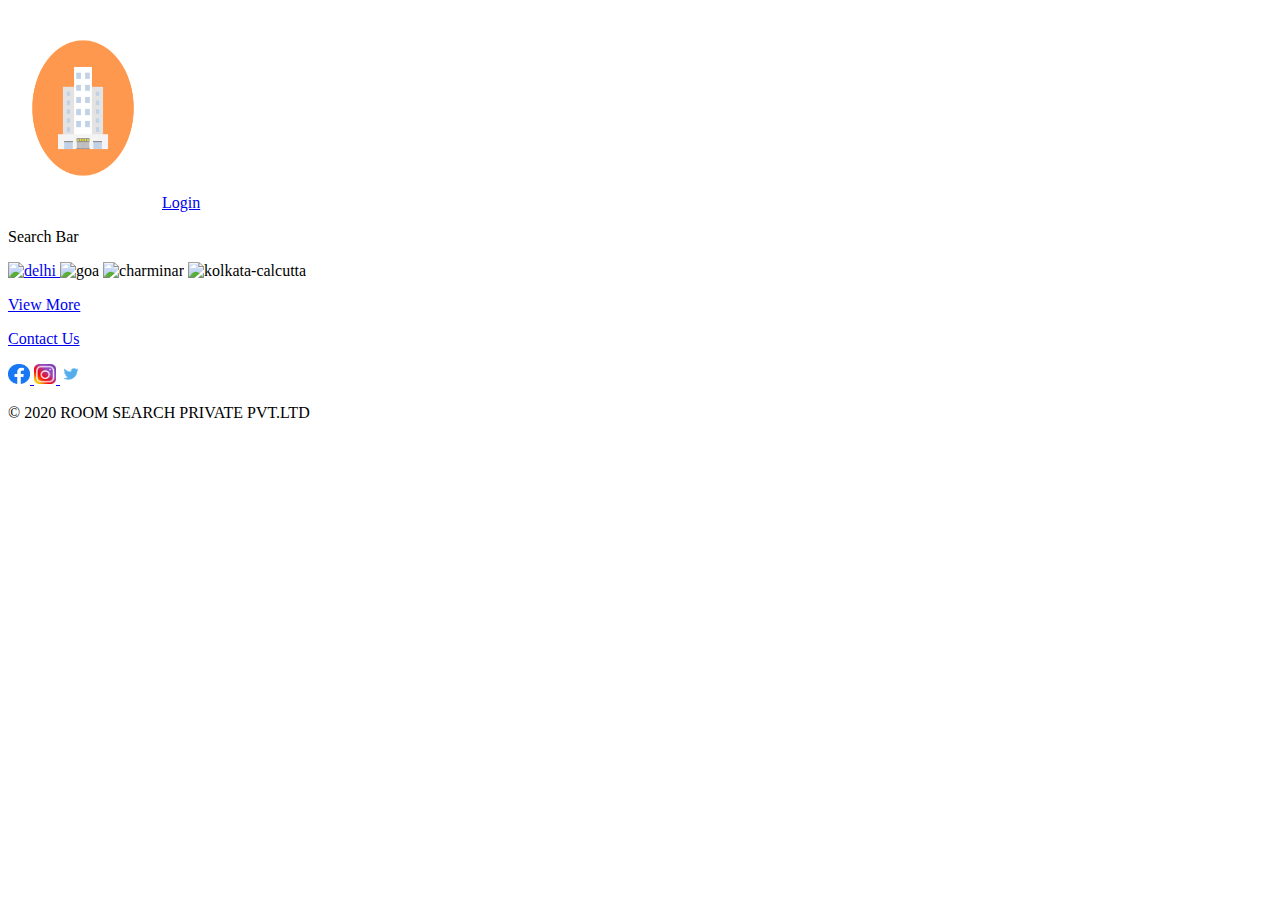
==== index.html @ 63e3ec1f "checkpoint2" ====
<!DOCTYPE html>
<html>
    <title></title>
 <body>

<div>

<header>
 <img src="assests/images/logo.png" height="200" width="150" alt="logo">
 <span><a href="login.html"target="_blank">Login</a></span>
</header>
 
   
  </div> 

  <div><!--Content Div-->
    <p>Search Bar</p>
    <a href="list.html"target="_self"> 
    <img src="https://media-cdn.tripadvisor.com/media/photo-s/15/33/fe/a2/new-delhi.jpg"height="300" width="300" alt="delhi">
    </a>
    <img src="https://media-cdn.tripadvisor.com/media/photo-s/15/33/fc/f0/goa.jpg"height="300" width="300" alt="goa">
    <img src="https://media-cdn.tripadvisor.com/media/photo-s/0f/98/f7/df/charminar.jpg"height="300" width="300" alt="charminar">
    <img src="https://media-cdn.tripadvisor.com/media/photo-s/15/33/fe/ac/kolkata-calcutta.jpg"height="300" width="300" alt="kolkata-calcutta">
    <p><a href="index.html">View More</a></p>



  </div>
<div>
      <footer>
          <p><a href="contact.html"target="_blank">Contact Us</a> </p>
          <a href="https://www.facebook.com"target="_blank">
          <img src="assests/images/facebook.png" height="20" width="22"alt="facebook">
          </a>
          <a href="https://www.instagram.com"target="_blank">
          <img src="assests/images/instagram.png" height="20" width="22"alt="instagram">
          </a>
          <a href="https://www.twitter.com"target="_blank">
          <img src="assests/images/twitter.png" height="20" width="22"alt="twitter">
          </a>
          <p>&copy; 2020 ROOM SEARCH PRIVATE PVT.LTD</p>

      </footer>
     
  </div>
</div>
</body>
</html>
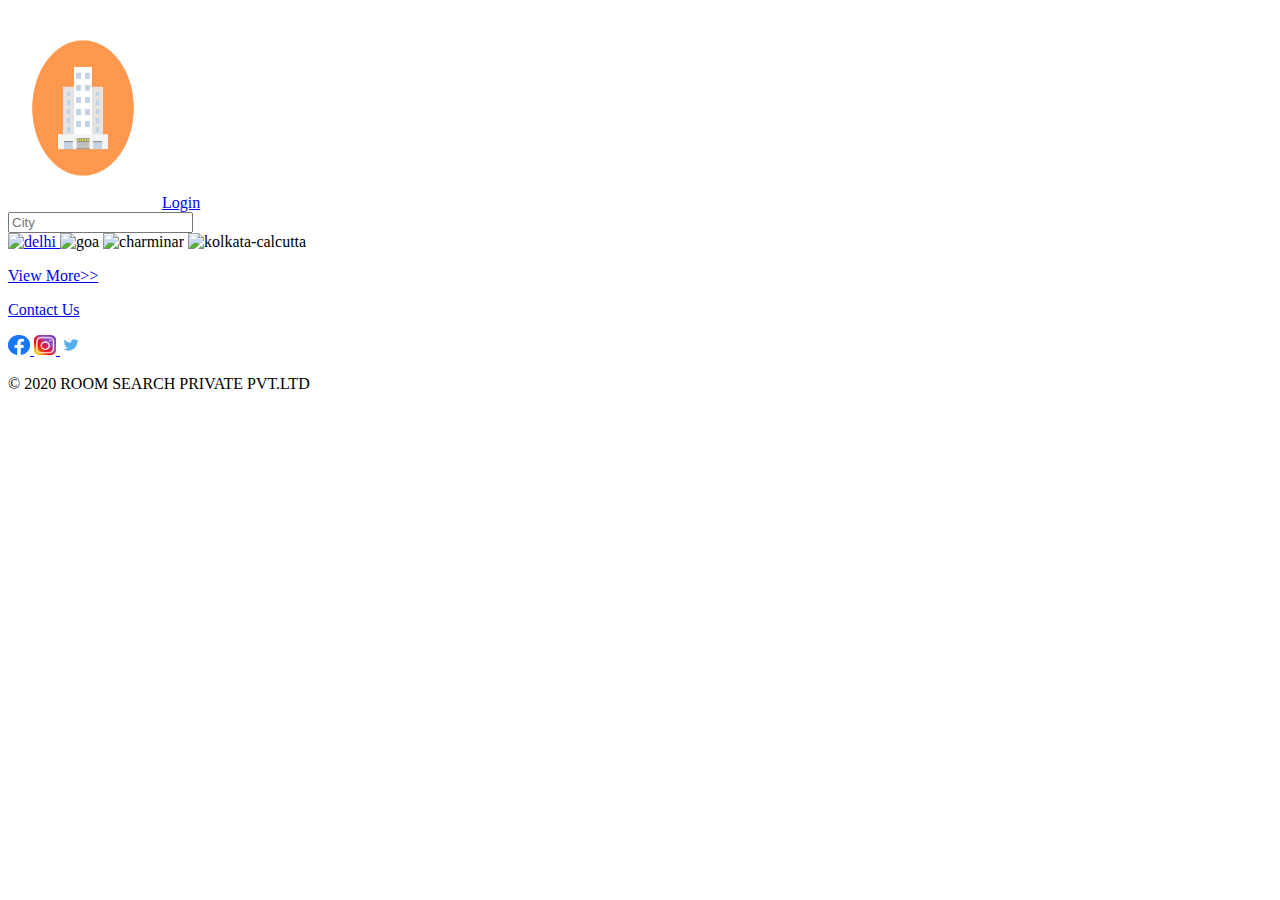
==== commit 37229a10: "checkpoint3" ====
--- a/index.html
+++ b/index.html
@@ -7,28 +7,31 @@
 
 <header>
  <img src="assests/images/logo.png" height="200" width="150" alt="logo">
- <span><a href="login.html"target="_blank">Login</a></span>
+ <span><a href="login.html"target="_self">Login</a></span>
 </header>
  
    
   </div> 
 
   <div><!--Content Div-->
-    <p>Search Bar</p>
+    <form>
+      <label for="serach"></label>
+      <input type="text" id="serach" name="username" placeholder="City" autocomplete="off"><br>
+    </form>
     <a href="list.html"target="_self"> 
     <img src="https://media-cdn.tripadvisor.com/media/photo-s/15/33/fe/a2/new-delhi.jpg"height="300" width="300" alt="delhi">
     </a>
     <img src="https://media-cdn.tripadvisor.com/media/photo-s/15/33/fc/f0/goa.jpg"height="300" width="300" alt="goa">
     <img src="https://media-cdn.tripadvisor.com/media/photo-s/0f/98/f7/df/charminar.jpg"height="300" width="300" alt="charminar">
     <img src="https://media-cdn.tripadvisor.com/media/photo-s/15/33/fe/ac/kolkata-calcutta.jpg"height="300" width="300" alt="kolkata-calcutta">
-    <p><a href="index.html">View More</a></p>
+    <p><a href="index.html">View More>></a></p>
 
 
 
   </div>
 <div>
       <footer>
-          <p><a href="contact.html"target="_blank">Contact Us</a> </p>
+          <p><a href="contact.html"target="_self">Contact Us</a> </p>
           <a href="https://www.facebook.com"target="_blank">
           <img src="assests/images/facebook.png" height="20" width="22"alt="facebook">
           </a>
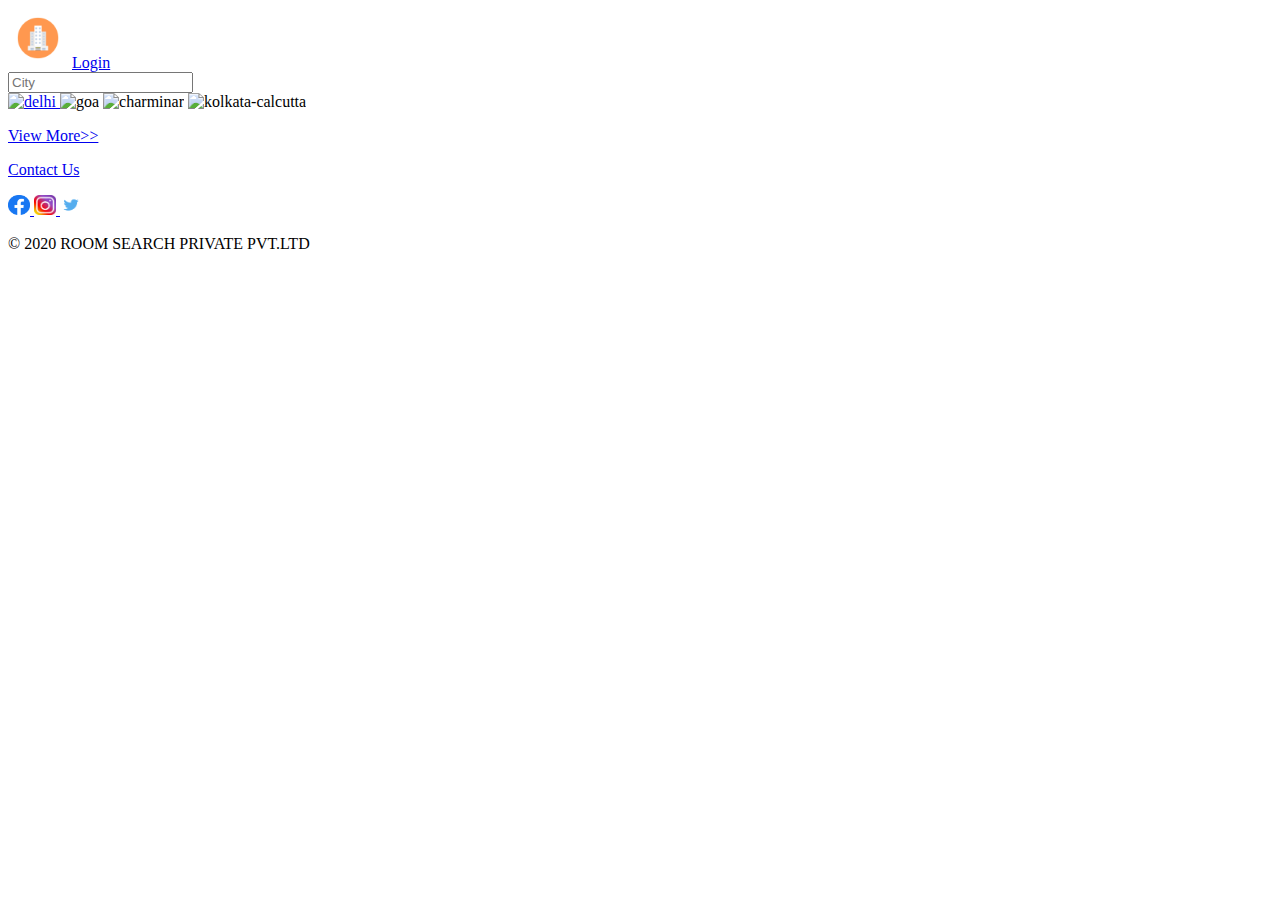
==== commit 1bda7c02: "checkpoint4" ====
--- a/index.html
+++ b/index.html
@@ -1,45 +1,55 @@
 <!DOCTYPE html>
 <html>
-    <title></title>
- <body>
+  <html lang="en">
 
-<div>
+    <head>
+        <meta charset="UTF-8">
+        <meta http-equiv="X-UA-Compatible" content="IE=edge">
+        <meta name="viewport" content="width=device-width, initial-scale=1.0">
+        <title>Index</title>
+        <link rel="stylesheet" href="styles/index.css" />
 
-<header>
- <img src="assests/images/logo.png" height="200" width="150" alt="logo">
- <span><a href="login.html"target="_self">Login</a></span>
+</head>
+<body>
+  <div id="content"></div>
+  <header>
+    <div id="header"></div>
+   
+    <img src="assests/images/logo.png"id="logo"alt="logo">
+     <span><a href="login.html"target="_self">Login</a></span>
 </header>
- 
    
   </div> 
 
-  <div><!--Content Div-->
+    <div>
     <form>
       <label for="serach"></label>
       <input type="text" id="serach" name="username" placeholder="City" autocomplete="off"><br>
     </form>
     <a href="list.html"target="_self"> 
-    <img src="https://media-cdn.tripadvisor.com/media/photo-s/15/33/fe/a2/new-delhi.jpg"height="300" width="300" alt="delhi">
+
+    <img src="https://media-cdn.tripadvisor.com/media/photo-s/15/33/fe/a2/new-delhi.jpg"class="City" alt="delhi">
     </a>
-    <img src="https://media-cdn.tripadvisor.com/media/photo-s/15/33/fc/f0/goa.jpg"height="300" width="300" alt="goa">
-    <img src="https://media-cdn.tripadvisor.com/media/photo-s/0f/98/f7/df/charminar.jpg"height="300" width="300" alt="charminar">
-    <img src="https://media-cdn.tripadvisor.com/media/photo-s/15/33/fe/ac/kolkata-calcutta.jpg"height="300" width="300" alt="kolkata-calcutta">
+    <img src="https://media-cdn.tripadvisor.com/media/photo-s/15/33/fc/f0/goa.jpg"class="City" alt="goa">
+    <img src="https://media-cdn.tripadvisor.com/media/photo-s/0f/98/f7/df/charminar.jpg"class="City" alt="charminar">
+    <img src="https://media-cdn.tripadvisor.com/media/photo-s/15/33/fe/ac/kolkata-calcutta.jpg"class="City" alt="kolkata-calcutta">
     <p><a href="index.html">View More>></a></p>
 
 
 
   </div>
 <div>
-      <footer>
+  <footer>
+  <div id="footer"></div>
           <p><a href="contact.html"target="_self">Contact Us</a> </p>
           <a href="https://www.facebook.com"target="_blank">
-          <img src="assests/images/facebook.png" height="20" width="22"alt="facebook">
+          <img src="assests/images/facebook.png" class="social"alt="facebook">
           </a>
           <a href="https://www.instagram.com"target="_blank">
-          <img src="assests/images/instagram.png" height="20" width="22"alt="instagram">
+          <img src="assests/images/instagram.png" class="social"alt="instagram">
           </a>
           <a href="https://www.twitter.com"target="_blank">
-          <img src="assests/images/twitter.png" height="20" width="22"alt="twitter">
+          <img src="assests/images/twitter.png" class="social"alt="twitter">
           </a>
           <p>&copy; 2020 ROOM SEARCH PRIVATE PVT.LTD</p>
 
--- a/styles/index.css
+++ b/styles/index.css
@@ -0,0 +1,23 @@
+
+
+
+
+#content {
+    width: 100%;
+    height: 100%;
+    
+}
+
+#logo{
+     width:60px;
+     height: 60px;
+}
+.City{
+    width: 150px;
+    height: 150px;
+
+}
+.social{
+    height: 20px;
+    width: 22px;
+}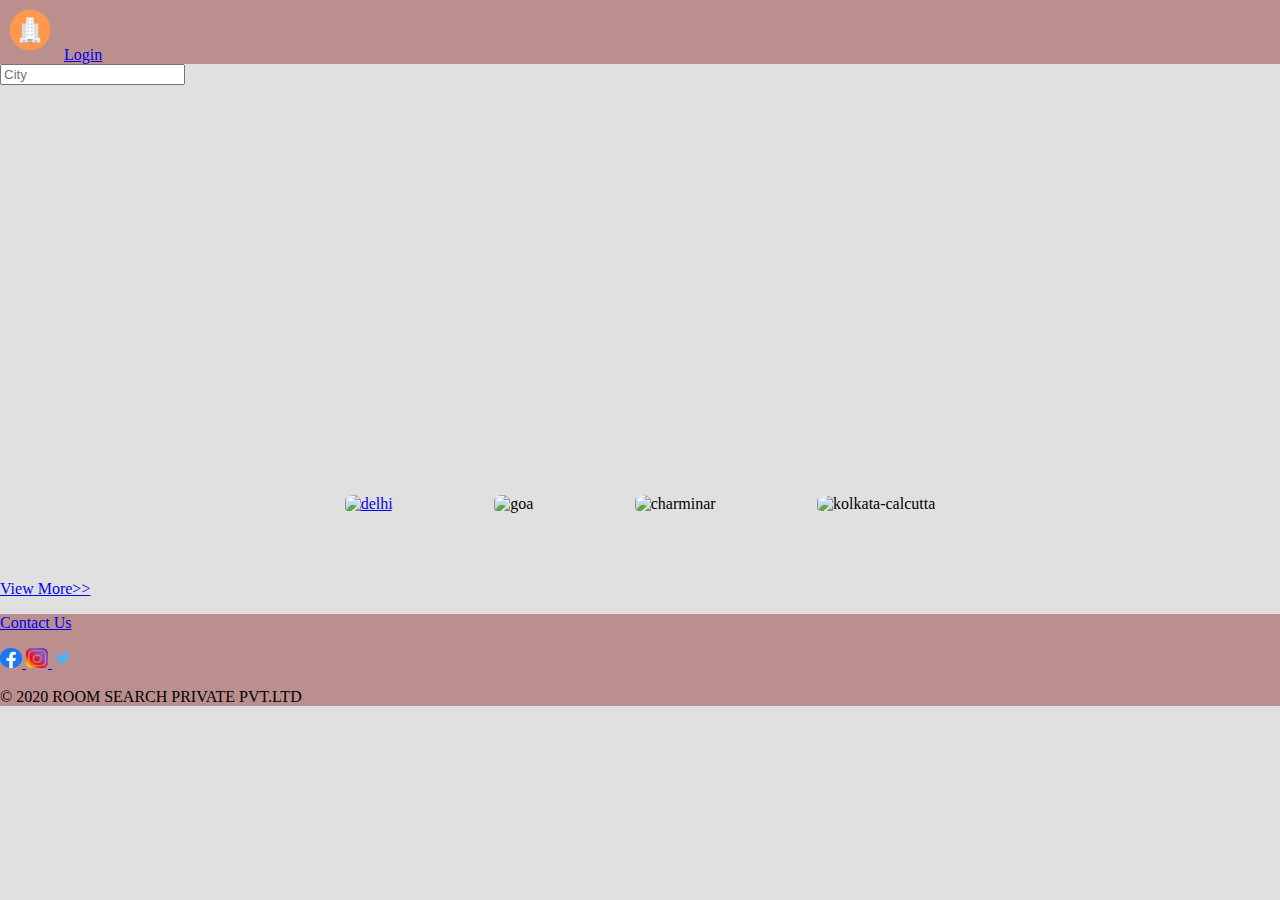
==== commit 86ea7b69: "checkpoint5" ====
--- a/index.html
+++ b/index.html
@@ -1,61 +1,97 @@
 <!DOCTYPE html>
-<html>
-  <html lang="en">
+<html lang="en">
+  <head>
+    <meta charset="UTF-8" />
+    <meta http-equiv="X-UA-Compatible" content="IE=edge" />
+    <meta name="viewport" content="width=device-width, initial-scale=1.0" />
+    <title>Index</title>
+    <link rel="stylesheet" href="styles/index.css" />
+    <link rel="stylesheet" href="styles/common.css" />
+  </head>
+  <body>
+    <div id="content">
+      <header>
+        <div id="headerid">
+          <img src="assests/images/logo.png" id="logo" alt="logo" />
+          <span><a href="login.html" target="_self">Login</a></span>
+        </div>
+      </header>
 
-    <head>
-        <meta charset="UTF-8">
-        <meta http-equiv="X-UA-Compatible" content="IE=edge">
-        <meta name="viewport" content="width=device-width, initial-scale=1.0">
-        <title>Index</title>
-        <link rel="stylesheet" href="styles/index.css" />
+      <div>
+        <div id="search">
+          <form>
+            <label for="serach"></label>
+            <input
+              type="text"
+              id="serach"
+              name="username"
+              placeholder="City"
+              autocomplete="off"
+            /><br />
+          </form>
+        </div>
+        <div class="citycard">
+          <div class="citycardimg">
+            <a href="list.html" target="_self">
+              <img
+                src="https://media-cdn.tripadvisor.com/media/photo-s/15/33/fe/a2/new-delhi.jpg"
+                class="cityimg"
+                alt="delhi"
+              />
+            </a>
+          </div>
+          <div class="citycardimg">
+            <img
+              src="https://media-cdn.tripadvisor.com/media/photo-s/15/33/fc/f0/goa.jpg"
+              class="cityimg"
+              alt="goa"
+            />
+          </div>
+          <div class="citycardimg">
+            <img
+              src="https://media-cdn.tripadvisor.com/media/photo-s/0f/98/f7/df/charminar.jpg"
+              class="cityimg"
+              alt="charminar"
+            />
+          </div>
+          <div class="citycardimg">
+            <img
+              src="https://media-cdn.tripadvisor.com/media/photo-s/15/33/fe/ac/kolkata-calcutta.jpg"
+              class="cityimg"
+              alt="kolkata-calcutta"
+            />
+          </div>
+        </div>
+        <p><a href="index.html">View More>></a></p>
+      </div>
 
-</head>
-<body>
-  <div id="content"></div>
-  <header>
-    <div id="header"></div>
-   
-    <img src="assests/images/logo.png"id="logo"alt="logo">
-     <span><a href="login.html"target="_self">Login</a></span>
-</header>
-   
-  </div> 
-
-    <div>
-    <form>
-      <label for="serach"></label>
-      <input type="text" id="serach" name="username" placeholder="City" autocomplete="off"><br>
-    </form>
-    <a href="list.html"target="_self"> 
-
-    <img src="https://media-cdn.tripadvisor.com/media/photo-s/15/33/fe/a2/new-delhi.jpg"class="City" alt="delhi">
-    </a>
-    <img src="https://media-cdn.tripadvisor.com/media/photo-s/15/33/fc/f0/goa.jpg"class="City" alt="goa">
-    <img src="https://media-cdn.tripadvisor.com/media/photo-s/0f/98/f7/df/charminar.jpg"class="City" alt="charminar">
-    <img src="https://media-cdn.tripadvisor.com/media/photo-s/15/33/fe/ac/kolkata-calcutta.jpg"class="City" alt="kolkata-calcutta">
-    <p><a href="index.html">View More>></a></p>
-
-
-
-  </div>
-<div>
-  <footer>
-  <div id="footer"></div>
-          <p><a href="contact.html"target="_self">Contact Us</a> </p>
-          <a href="https://www.facebook.com"target="_blank">
-          <img src="assests/images/facebook.png" class="social"alt="facebook">
+      <footer>
+        <div id="footerid">
+          <p><a href="contact.html" target="_self">Contact Us</a></p>
+          <a href="https://www.facebook.com" target="_blank">
+            <img
+              src="assests/images/facebook.png"
+              class="social"
+              alt="facebook"
+            />
           </a>
-          <a href="https://www.instagram.com"target="_blank">
-          <img src="assests/images/instagram.png" class="social"alt="instagram">
+          <a href="https://www.instagram.com" target="_blank">
+            <img
+              src="assests/images/instagram.png"
+              class="social"
+              alt="instagram"
+            />
           </a>
-          <a href="https://www.twitter.com"target="_blank">
-          <img src="assests/images/twitter.png" class="social"alt="twitter">
+          <a href="https://www.twitter.com" target="_blank">
+            <img
+              src="assests/images/twitter.png"
+              class="social"
+              alt="twitter"
+            />
           </a>
           <p>&copy; 2020 ROOM SEARCH PRIVATE PVT.LTD</p>
-
+        </div>
       </footer>
-     
-  </div>
-</div>
-</body>
-</html>+    </div>
+  </body>
+</html>
--- a/styles/index.css
+++ b/styles/index.css
@@ -1,23 +1,21 @@
-
-
-
-
-#content {
-    width: 100%;
-    height: 100%;
-    
+.cityimg {
+  width: 150px;
+  height: 150px;
+  border-radius: 25%;
 }
 
-#logo{
-     width:60px;
-     height: 60px;
+#search {
+  background-image: url("https://media-cdn.tripadvisor.com/media/photo-o/14/10/2e/af/india.jpg");
+  height: 380px;
+  background-position: center;
+  background-size: cover;
 }
-.City{
-    width: 150px;
-    height: 150px;
-
+.citycard {
+  display: flex;
+  flex-direction: row;
+  align-items: center;
+  justify-content: space-evenly;
+  flex-wrap: wrap;
+  padding: 4% 4% 4% 4%;
+  margin: 0 15%;
 }
-.social{
-    height: 20px;
-    width: 22px;
-}--- a/styles/common.css
+++ b/styles/common.css
@@ -0,0 +1,34 @@
+body {
+  width: 100%;
+  height: 100%;
+  margin: 0;
+  background-color: #e0e0e0;
+  
+}
+#body {
+  width: 100%;
+  height: 100%;
+  margin: 0;
+}
+
+#logo {
+  width: 60px;
+  height: 60px;
+}
+.social {
+  height: 20px;
+  width: 22px;
+}
+#headerid {
+  background-color: rosybrown;
+}
+#footerid {
+  background-color: rosybrown;
+
+  bottom: 0;
+  width: 100%;
+}
+#content {
+  width: 100%;
+  height: 100%;
+}
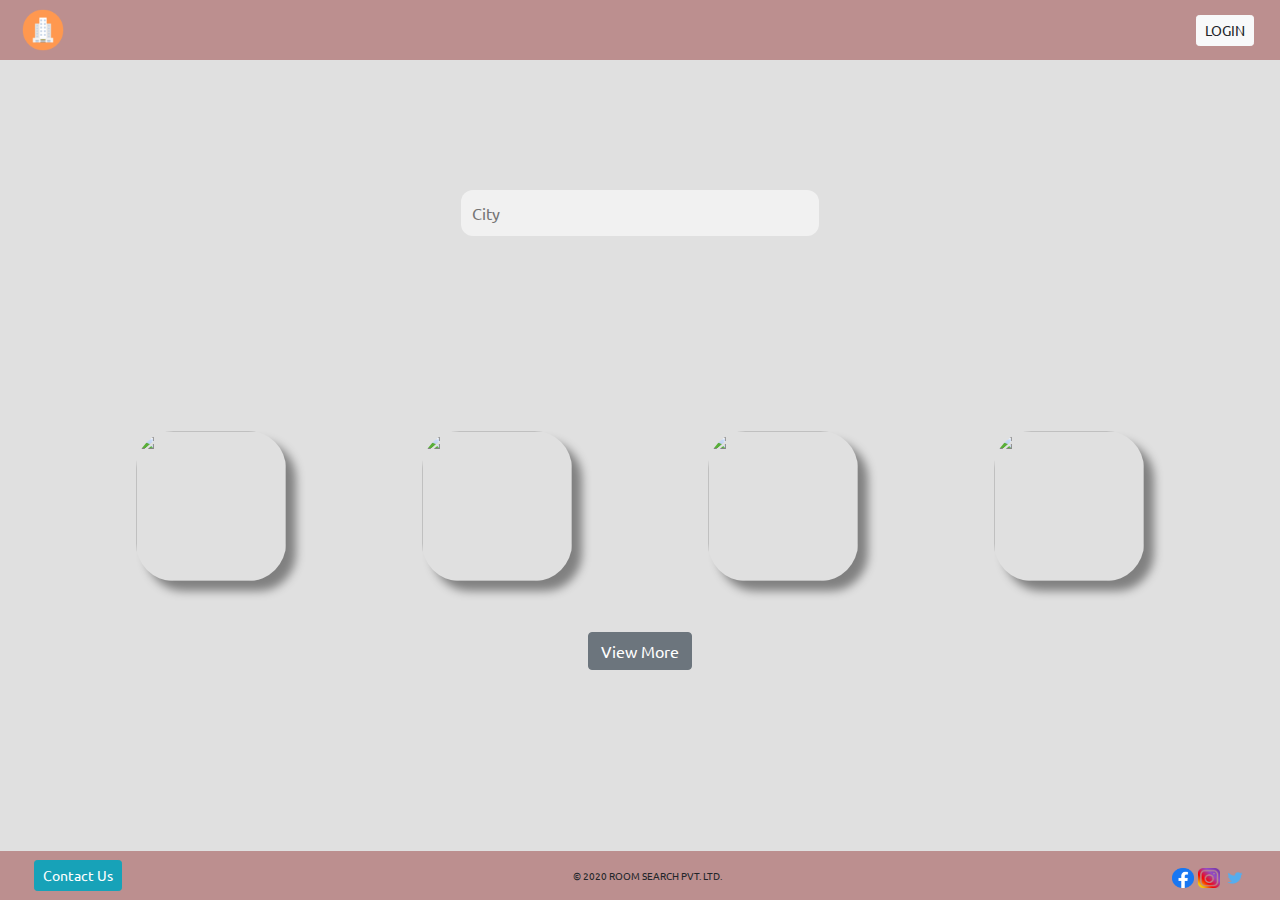
==== commit 14e66cc9: "checkpoint7" ====
--- a/index.html
+++ b/index.html
@@ -1,97 +1,148 @@
 <!DOCTYPE html>
-<html lang="en">
-  <head>
-    <meta charset="UTF-8" />
-    <meta http-equiv="X-UA-Compatible" content="IE=edge" />
-    <meta name="viewport" content="width=device-width, initial-scale=1.0" />
-    <title>Index</title>
-    <link rel="stylesheet" href="styles/index.css" />
-    <link rel="stylesheet" href="styles/common.css" />
-  </head>
-  <body>
-    <div id="content">
-      <header>
-        <div id="headerid">
-          <img src="assests/images/logo.png" id="logo" alt="logo" />
-          <span><a href="login.html" target="_self">Login</a></span>
+<html>
+    <head>
+        <title>Index</title>
+
+        <!-- Import CSS -->
+        <link href="https://fonts.googleapis.com/css2?family=Ubuntu&display=swap" rel="stylesheet">
+        <link rel="stylesheet" href="https://stackpath.bootstrapcdn.com/bootstrap/4.5.0/css/bootstrap.min.css">
+        <script src="https://ajax.googleapis.com/ajax/libs/jquery/3.5.1/jquery.min.js"></script>
+        <script src="https://stackpath.bootstrapcdn.com/bootstrap/4.5.0/js/bootstrap.min.js"></script>
+        <link rel="stylesheet" href="styles/common.css">
+        <link rel="stylesheet" href="styles/index.css">
+    </head>
+
+    <body>
+        <div class="main-container">
+            <!-- Added the header elements: Logo and Login Button -->
+            <header class="header-footer">
+                <img src="assests/images/logo.png" class="logo" id="logo-image" alt="logo"/>
+                <button type="button" id="login" class="btn btn-light btn-sm" data-toggle="modal" data-backdrop="false" data-target="#login-modal">LOGIN</button>
+            
+                <div class="modal fade" id="login-modal" tabindex="-1" role="dialog" aria-labelledby="login-modal-label" aria-hidden="true">
+                    <div class="modal-dialog" role="document">
+                        <div class="modal-content">
+                            <div class="modal-header">
+                                <h5 class="modal-title" id="login-modal-label">Please Login</h5>
+                                <button type="button" class="close" data-dismiss="modal" aria-label="Close">
+                                    <span aria-hidden="true">&times;</span>
+                                </button>
+                            </div>
+                            <div class="modal-body">
+                                <form id="login-form">
+                                    <div class="login-field">
+                                        <label for="username">Username: </label>
+                                        <input type="text" id="username" name="username" placeholder="Enter Username" required />
+                                    </div>
+                                    <div class="login-field">
+                                        <label for="password">Password: </label>
+                                        <input type="password" id="password" name="password" placeholder="Enter Password" required />
+                                    </div>
+                                </form>
+                            </div>
+                            <div class="modal-footer">
+                                <button id="login-button" type="button" class="btn btn-primary" data-dismiss="modal">Login</button>
+                            </div>
+                        </div>
+                    </div>
+                </div>
+            </header>
+
+            <!-- Added the main body content: city search bar div and city lists -->
+            <div id="index-container">
+                <div id="banner">
+                    <div id="search-bar">
+                        <!-- Added form element for search bar to take input-->
+                        <!--Make sure the form has the autocomplete function switched off:-->
+                        <form autocomplete="off"> 
+                            <input id="search-input" type="text" placeholder="City"/>
+                        </form>
+                    </div>
+                </div>
+
+                <div id="city-cards">
+                    <div>
+                        <div class="city-card-and-name-inner">
+                            <a href="list.html">  
+                                <img src="https://media-cdn.tripadvisor.com/media/photo-s/15/33/fe/a2/new-delhi.jpg" class="city-image">
+                                <div class='overlay'><span>Delhi</span></div>
+                            </a>
+                        </div> 
+                    </div>
+                    
+                    <div>
+                        <div class="city-card-and-name-inner">
+                            <img src="https://media-cdn.tripadvisor.com/media/photo-s/15/33/fc/f0/goa.jpg" class="city-image">
+                            <div class='overlay'><span>Goa</span></div>
+                        </div>
+                    </div>
+                    
+                    <div>
+                        <div class="city-card-and-name-inner">
+                            <img src="https://media-cdn.tripadvisor.com/media/photo-s/0f/98/f7/df/charminar.jpg" class="city-image">
+                            <div class='overlay'><span>Hyderabad</span></div>
+                        </div>
+                    </div>
+                    
+                    <div>
+                        <div class="city-card-and-name-inner">
+                            <img src="https://media-cdn.tripadvisor.com/media/photo-s/15/33/fe/ac/kolkata-calcutta.jpg" class="city-image">
+                            <div class='overlay'><span>Kolkata</span></div>
+                        </div>
+                    </div>
+                </div>
+               
+                <a href="index.html" id="view-more">
+                    <button type="button" class="btn btn-secondary">View More</button> 
+                </a>      
+            </div>
+
+            <!-- Added the footer elements: Contact Us Button, Social Media Links -->
+            <footer class="header-footer">
+                <div id="contact">
+                    <button type="button" class="btn btn-info btn-sm" data-toggle="modal" data-backdrop="false" data-target="#contact-modal">Contact Us</button>
+                    
+                    <div class="modal fade" id="contact-modal" tabindex="-1" role="dialog" aria-labelledby="contact-modal-label" aria-hidden="true">
+                        <div class="modal-dialog" role="document">
+                            <div class="modal-content">
+                                <div class="modal-header">
+                                    <h5 class="modal-title" id="contact-modal-label">Get in touch</h5>
+                                    <button type="button" class="close" data-dismiss="modal" aria-label="Close">
+                                        <span aria-hidden="true">&times;</span>
+                                    </button>
+                                </div>
+                                <div class="modal-body">
+                                    <form>
+                                        <p>
+                                            Thank you for reaching out!!! <br>
+                                            Please enter you email and we will get back to you.
+                                        </p>
+                                        <label for="email">Email: </label>
+                                        <input type="text" id="email" name="email" placeholder="Enter your email id" required>
+                                    </form>
+                                </div>
+                                <div class="modal-footer">
+                                    <button type="button" class="btn btn-primary" data-dismiss="modal">Sumbit</button>
+                                </div>
+                            </div>
+                        </div>
+                    </div>
+                </div>
+                <div id="copyright-text">
+                    © 2020 ROOM SEARCH PVT. LTD.
+                </div>
+                <div id="social-media-images">
+                    <a href="https://www.facebook.com" target="_blank">
+                        <img src="assests/images/facebook.png" class="social-media-image">
+                    </a>
+                    <a href="https://www.instagram.com" target="_blank">
+                        <img src="assests/images/instagram.png" class="social-media-image">
+                    </a>
+                    <a href="https://twitter.com" target="_blank">
+                        <img src="assests/images/twitter.png" class="social-media-image">
+                    </a>
+                </div>
+            </footer>
         </div>
-      </header>
-
-      <div>
-        <div id="search">
-          <form>
-            <label for="serach"></label>
-            <input
-              type="text"
-              id="serach"
-              name="username"
-              placeholder="City"
-              autocomplete="off"
-            /><br />
-          </form>
-        </div>
-        <div class="citycard">
-          <div class="citycardimg">
-            <a href="list.html" target="_self">
-              <img
-                src="https://media-cdn.tripadvisor.com/media/photo-s/15/33/fe/a2/new-delhi.jpg"
-                class="cityimg"
-                alt="delhi"
-              />
-            </a>
-          </div>
-          <div class="citycardimg">
-            <img
-              src="https://media-cdn.tripadvisor.com/media/photo-s/15/33/fc/f0/goa.jpg"
-              class="cityimg"
-              alt="goa"
-            />
-          </div>
-          <div class="citycardimg">
-            <img
-              src="https://media-cdn.tripadvisor.com/media/photo-s/0f/98/f7/df/charminar.jpg"
-              class="cityimg"
-              alt="charminar"
-            />
-          </div>
-          <div class="citycardimg">
-            <img
-              src="https://media-cdn.tripadvisor.com/media/photo-s/15/33/fe/ac/kolkata-calcutta.jpg"
-              class="cityimg"
-              alt="kolkata-calcutta"
-            />
-          </div>
-        </div>
-        <p><a href="index.html">View More>></a></p>
-      </div>
-
-      <footer>
-        <div id="footerid">
-          <p><a href="contact.html" target="_self">Contact Us</a></p>
-          <a href="https://www.facebook.com" target="_blank">
-            <img
-              src="assests/images/facebook.png"
-              class="social"
-              alt="facebook"
-            />
-          </a>
-          <a href="https://www.instagram.com" target="_blank">
-            <img
-              src="assests/images/instagram.png"
-              class="social"
-              alt="instagram"
-            />
-          </a>
-          <a href="https://www.twitter.com" target="_blank">
-            <img
-              src="assests/images/twitter.png"
-              class="social"
-              alt="twitter"
-            />
-          </a>
-          <p>&copy; 2020 ROOM SEARCH PRIVATE PVT.LTD</p>
-        </div>
-      </footer>
-    </div>
-  </body>
-</html>
+    </body>
+</html>--- a/styles/common.css
+++ b/styles/common.css
@@ -1,34 +1,79 @@
-body {
+/* Added CSS for header and footer */
+* {
+  font-family: 'Ubuntu', sans-serif;
+}
+html, body {
+  height: 100%;
+  width: 100%;
+  margin: 0;
+  background-color: #e0e0e0;  
+}
+a {
+  text-decoration: none !important;
+  color: black !important;
+}
+.main-container {
   width: 100%;
   height: 100%;
-  margin: 0;
-  background-color: #e0e0e0;
-  
 }
-#body {
-  width: 100%;
+#logo-image {
   height: 100%;
-  margin: 0;
+  width: 60px;
 }
-
-#logo {
-  width: 60px;
-  height: 60px;
+.logo {
+  margin-left: 1%;
 }
-.social {
+.social-media-image {
   height: 20px;
   width: 22px;
 }
-#headerid {
-  background-color: rosybrown;
+.header-footer {
+  background-color:rosybrown;
+  position: fixed;
+  width: 100%;
+  z-index: 1;
+  display: flex;
+  justify-content: space-between;
+  align-items: center;
 }
-#footerid {
-  background-color: rosybrown;
-
+header {
+  top: 0;  
+}
+footer {
+  padding:0.7%;
   bottom: 0;
-  width: 100%;
 }
-#content {
-  width: 100%;
-  height: 100%;
+#login {
+  margin-right: 2%;
 }
+#contact {
+  margin-left: 2%;
+}
+#social-media-images {
+  margin-right: 2%;
+}
+#copyright-text {
+  font-size: 10px;
+}
+.hotel-name-rating {
+  padding: 3% 3% !important;
+}
+.heading {
+  font-family: cursive !important;
+}
+#login-form {
+  display: flex;
+  flex-direction: column;
+}
+.login-field {
+  display: flex;
+  justify-content: space-evenly;
+  align-items: center;
+  padding: 2%;
+}
+#login-button {
+  margin: auto;
+}
+.checked {
+  color: orange;
+}--- a/styles/index.css
+++ b/styles/index.css
@@ -1,21 +1,71 @@
-.cityimg {
+/* Added CSS for city image on landing page */
+#index-container {
+  display: flex;
+  flex-direction: column;
+}
+#city-cards {
+  display: flex;
+  justify-content: space-evenly;
+  padding: 4% 0%;
+}
+.city-image{
+  height: 150px;
   width: 150px;
-  height: 150px;
+  border-radius: 25%;
+  box-shadow: 10px 10px 10px grey;
+}
+.city-card-and-name-inner {
+  position: relative;
+}
+/* Added CSS for background image */
+#banner{
+  background-image: url("https://media-cdn.tripadvisor.com/media/photo-o/14/10/2e/af/india.jpg");
+  /* Control the height of the image */
+  height: 380px;
+  /* Center and scale the image nicely */
+  background-position: center;
+  background-repeat: no-repeat;
+  background-size: cover;
+  position: relative;
+}
+#search-bar {
+  position: absolute;
+  top: 50%;
+  left: 36%; 
+  right: 36%;
+  bottom: 50%;
+}
+#search-input {
+  border: 1px solid transparent;
+  background-color: #f1f1f1;
+  padding: 10px;
+  font-size: 16px;
+  border-radius: 12px;
+  width: 100%;
+}
+#search-input:focus {
+  outline: none;
+}
+.overlay {
+  position: absolute;
+  top: 0;
+  background: rgba(0, 0, 0, 0.5);
+  color: #f1f1f1;
+  width: 100%;
+  height: 100%;
+  opacity: 0;
+  text-align: center;
   border-radius: 25%;
 }
-
-#search {
-  background-image: url("https://media-cdn.tripadvisor.com/media/photo-o/14/10/2e/af/india.jpg");
-  height: 380px;
-  background-position: center;
-  background-size: cover;
+.city-card-and-name-inner:hover .overlay {
+  opacity: 1;
 }
-.citycard {
+.overlay span {
+  position:relative;
+  top:45%;
+}
+#view-more {
+  margin-bottom:7%;
   display: flex;
-  flex-direction: row;
-  align-items: center;
-  justify-content: space-evenly;
-  flex-wrap: wrap;
-  padding: 4% 4% 4% 4%;
-  margin: 0 15%;
-}
+  justify-content: center;
+}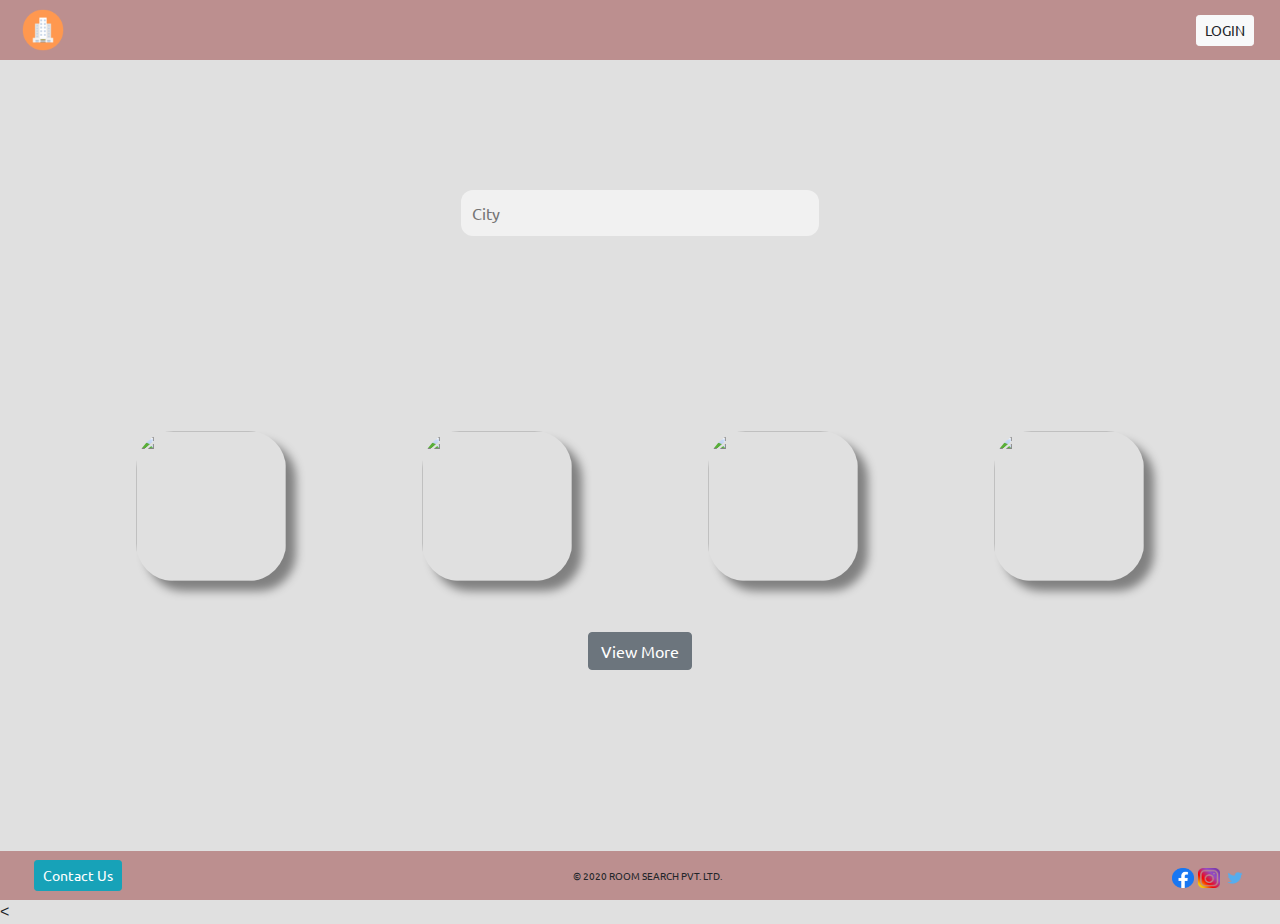
==== commit 43584f5a: "checkpoint9" ====
--- a/index.html
+++ b/index.html
@@ -2,7 +2,7 @@
 <html>
     <head>
         <title>Index</title>
-
+          <!--Index-->
         <!-- Import CSS -->
         <link href="https://fonts.googleapis.com/css2?family=Ubuntu&display=swap" rel="stylesheet">
         <link rel="stylesheet" href="https://stackpath.bootstrapcdn.com/bootstrap/4.5.0/css/bootstrap.min.css">
@@ -144,5 +144,5 @@
                 </div>
             </footer>
         </div>
-    </body>
+       </body>              <
 </html>--- a/styles/common.css
+++ b/styles/common.css
@@ -1,4 +1,5 @@
 /* Added CSS for header and footer */
+/* Common */
 * {
   font-family: 'Ubuntu', sans-serif;
 }
--- a/styles/index.css
+++ b/styles/index.css
@@ -1,4 +1,5 @@
 /* Added CSS for city image on landing page */
+/* index*/
 #index-container {
   display: flex;
   flex-direction: column;
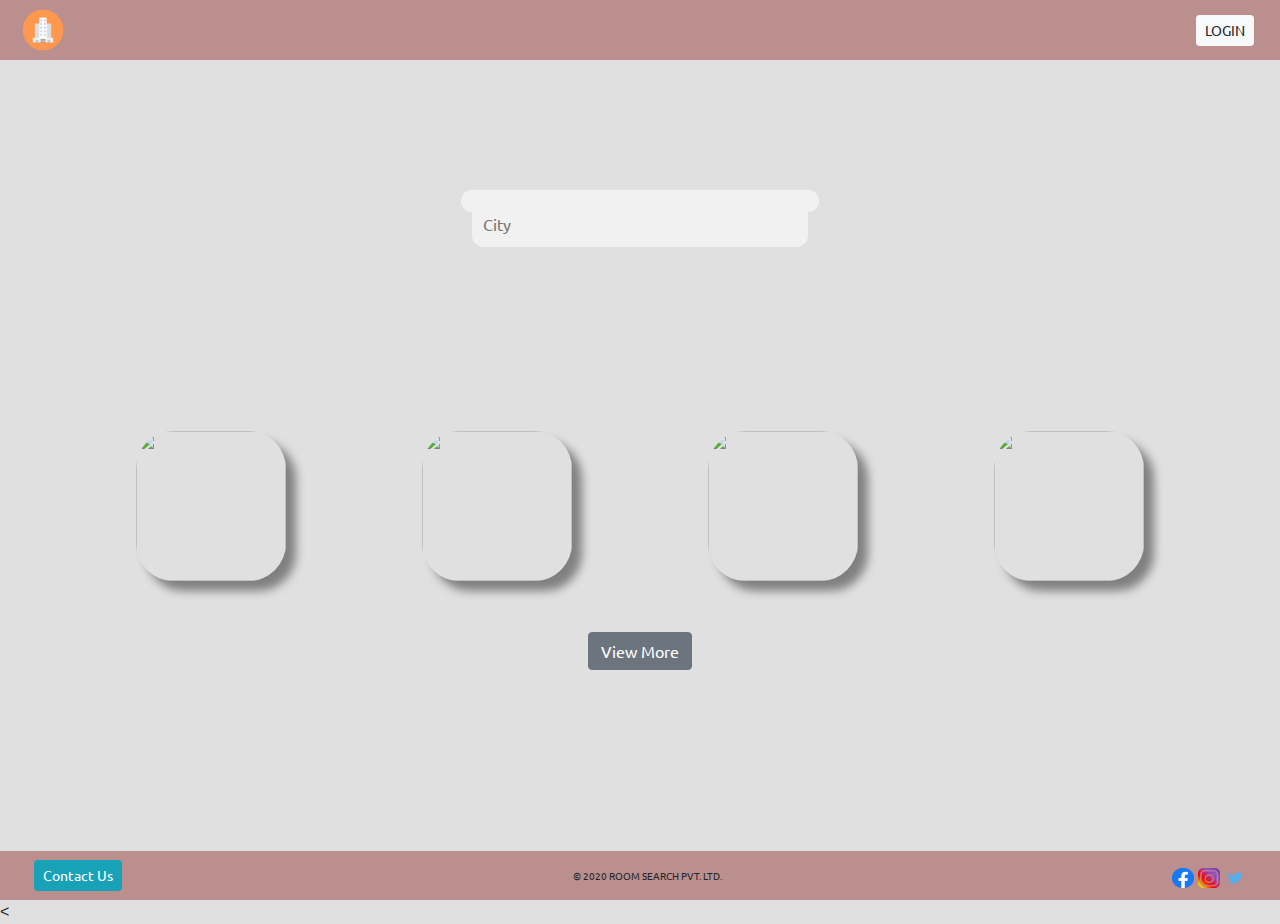
==== commit 5fd15d29: "checkpoint9" ====
--- a/index.html
+++ b/index.html
@@ -4,6 +4,7 @@
         <title>Index</title>
           <!--Index-->
         <!-- Import CSS -->
+        <meta name="viewport" content="width=device-width, initial-scale=1.0">
         <link href="https://fonts.googleapis.com/css2?family=Ubuntu&display=swap" rel="stylesheet">
         <link rel="stylesheet" href="https://stackpath.bootstrapcdn.com/bootstrap/4.5.0/css/bootstrap.min.css">
         <script src="https://ajax.googleapis.com/ajax/libs/jquery/3.5.1/jquery.min.js"></script>
--- a/styles/common.css
+++ b/styles/common.css
@@ -77,4 +77,12 @@
 }
 .checked {
   color: orange;
+}
+@media only screen and (max-width: 576px) {
+  #contact-us {
+      margin: 6px;
+  }
+  #social-media {
+      padding-right: 15px;
+  }
 }--- a/styles/index.css
+++ b/styles/index.css
@@ -69,4 +69,24 @@
   margin-bottom:7%;
   display: flex;
   justify-content: center;
+}
+@media only screen and (min-width: 992px) {
+  #search-bar {
+      display: block;
+      width: 28%;
+      margin: 0 auto;
+      border: 1px solid transparent;
+      border-radius: 12px;
+      padding: 10px;
+      font-size: 16px;
+      background-color: #f1f1f1;
+      outline: none; 
+  }
+  #city-cards {
+      display: flex;
+      flex-direction: row;
+      align-items: center;
+      justify-content: space-evenly;
+      flex-wrap: wrap;
+  }
 }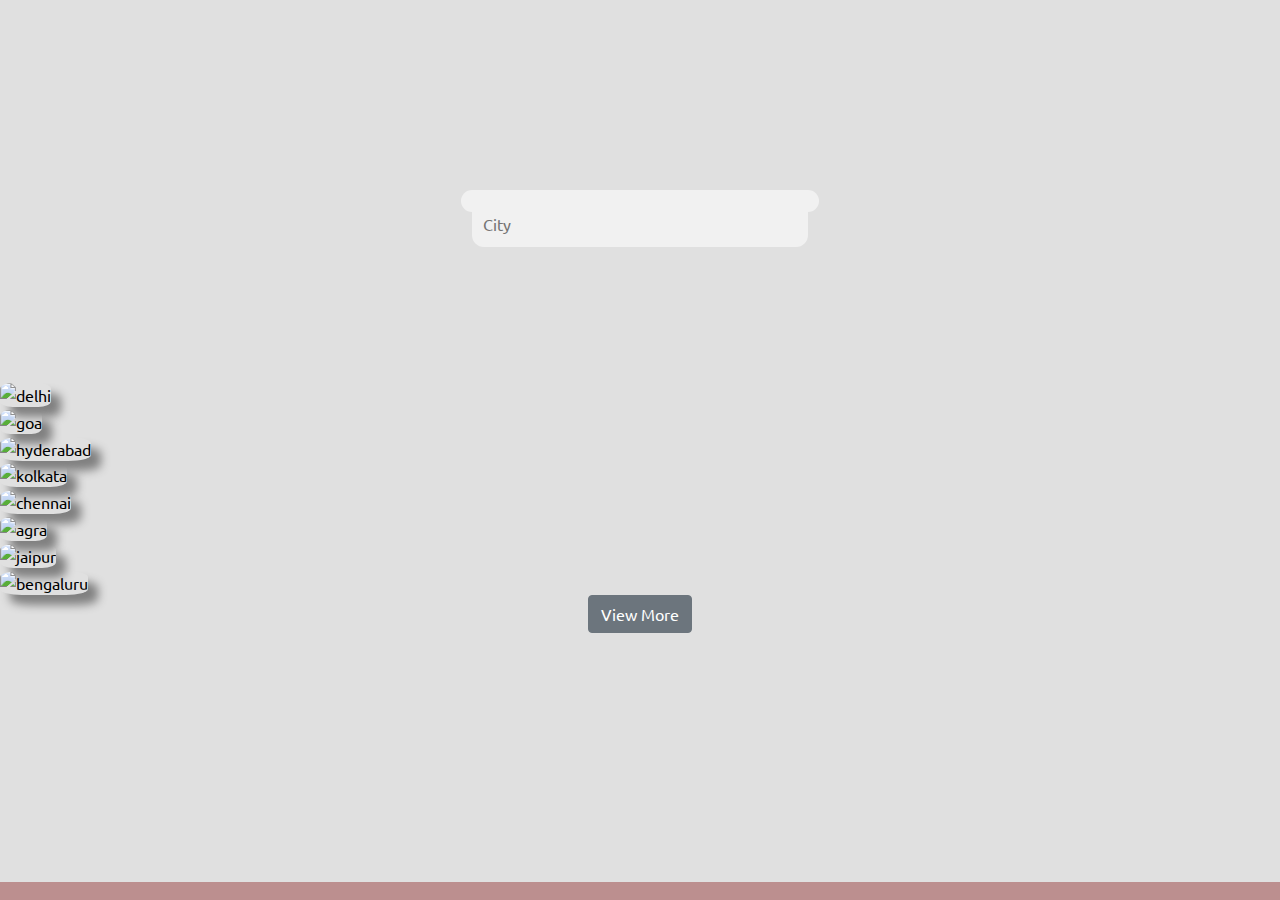
==== commit c17b48ee: "checkpoint 10" ====
--- a/index.html
+++ b/index.html
@@ -1,52 +1,27 @@
+
 <!DOCTYPE html>
-<html>
+<html lang="en" xml:lang="en">
     <head>
+        <meta content="text/html"; charset="utf-8">
+        <meta name="viewport" content="width=device-width, initial-scale=1.0">
         <title>Index</title>
-          <!--Index-->
+        
         <!-- Import CSS -->
-        <meta name="viewport" content="width=device-width, initial-scale=1.0">
         <link href="https://fonts.googleapis.com/css2?family=Ubuntu&display=swap" rel="stylesheet">
         <link rel="stylesheet" href="https://stackpath.bootstrapcdn.com/bootstrap/4.5.0/css/bootstrap.min.css">
         <script src="https://ajax.googleapis.com/ajax/libs/jquery/3.5.1/jquery.min.js"></script>
         <script src="https://stackpath.bootstrapcdn.com/bootstrap/4.5.0/js/bootstrap.min.js"></script>
+        <link rel="stylesheet" href="styles/loader.css">
         <link rel="stylesheet" href="styles/common.css">
         <link rel="stylesheet" href="styles/index.css">
     </head>
 
     <body>
+        <div id="loader"></div>
         <div class="main-container">
             <!-- Added the header elements: Logo and Login Button -->
-            <header class="header-footer">
-                <img src="assests/images/logo.png" class="logo" id="logo-image" alt="logo"/>
-                <button type="button" id="login" class="btn btn-light btn-sm" data-toggle="modal" data-backdrop="false" data-target="#login-modal">LOGIN</button>
-            
-                <div class="modal fade" id="login-modal" tabindex="-1" role="dialog" aria-labelledby="login-modal-label" aria-hidden="true">
-                    <div class="modal-dialog" role="document">
-                        <div class="modal-content">
-                            <div class="modal-header">
-                                <h5 class="modal-title" id="login-modal-label">Please Login</h5>
-                                <button type="button" class="close" data-dismiss="modal" aria-label="Close">
-                                    <span aria-hidden="true">&times;</span>
-                                </button>
-                            </div>
-                            <div class="modal-body">
-                                <form id="login-form">
-                                    <div class="login-field">
-                                        <label for="username">Username: </label>
-                                        <input type="text" id="username" name="username" placeholder="Enter Username" required />
-                                    </div>
-                                    <div class="login-field">
-                                        <label for="password">Password: </label>
-                                        <input type="password" id="password" name="password" placeholder="Enter Password" required />
-                                    </div>
-                                </form>
-                            </div>
-                            <div class="modal-footer">
-                                <button id="login-button" type="button" class="btn btn-primary" data-dismiss="modal">Login</button>
-                            </div>
-                        </div>
-                    </div>
-                </div>
+            <header class="header-footer" id="header">
+                
             </header>
 
             <!-- Added the main body content: city search bar div and city lists -->
@@ -61,89 +36,79 @@
                     </div>
                 </div>
 
-                <div id="city-cards">
-                    <div>
-                        <div class="city-card-and-name-inner">
-                            <a href="list.html">  
-                                <img src="https://media-cdn.tripadvisor.com/media/photo-s/15/33/fe/a2/new-delhi.jpg" class="city-image">
-                                <div class='overlay'><span>Delhi</span></div>
-                            </a>
-                        </div> 
+                <div class="city-cards">
+                    <div class="city-card-and-name-inner">
+                        <a href="list.html?city=Delhi">
+                            <img src="https://media-cdn.tripadvisor.com/media/photo-s/15/33/fe/a2/new-delhi.jpg" alt="delhi" class="city-image">
+                            <div class='overlay'><span>Delhi</span></div>
+                        </a>
+                    </div> 
+                
+                    <div class="city-card-and-name-inner">
+                        <a href="list.html?city=Goa">
+                            <img src="https://media-cdn.tripadvisor.com/media/photo-s/15/33/fc/f0/goa.jpg" alt="goa" class="city-image">
+                            <div class='overlay'><span>Goa</span></div>
+                        </a>
                     </div>
                     
-                    <div>
-                        <div class="city-card-and-name-inner">
-                            <img src="https://media-cdn.tripadvisor.com/media/photo-s/15/33/fc/f0/goa.jpg" class="city-image">
-                            <div class='overlay'><span>Goa</span></div>
-                        </div>
+                    <div class="city-card-and-name-inner">
+                        <a href="list.html?city=Hyderabad">
+                            <img src="https://media-cdn.tripadvisor.com/media/photo-s/0f/98/f7/df/charminar.jpg" alt="hyderabad" class="city-image">
+                            <div class='overlay'><span>Hyderabad</span></div>
+                        </a>
                     </div>
                     
-                    <div>
+                    <div class="city-card-and-name-inner">
+                        <a href="list.html?city=Kolkata">
+                            <img src="https://media-cdn.tripadvisor.com/media/photo-s/15/33/fe/ac/kolkata-calcutta.jpg" alt="kolkata"  class="city-image">
+                            <div class='overlay'><span>Kolkata</span></div>
+                        </a>
+                    </div>
+                </div>
+
+                <!-- More Cities -->
+                <div id="view-more-city-cards">
+                    <div class="city-cards">
                         <div class="city-card-and-name-inner">
-                            <img src="https://media-cdn.tripadvisor.com/media/photo-s/0f/98/f7/df/charminar.jpg" class="city-image">
-                            <div class='overlay'><span>Hyderabad</span></div>
+                            <a href="list.html?city=Chennai">
+                                <img src="https://media-cdn.tripadvisor.com/media/photo-s/15/4d/46/b8/chennai-madras.jpg" alt="chennai" class="city-image">
+                                <div class='overlay'><span>Chennai</span></div>
+                            </a>
                         </div>
-                    </div>
-                    
-                    <div>
+                        
                         <div class="city-card-and-name-inner">
-                            <img src="https://media-cdn.tripadvisor.com/media/photo-s/15/33/fe/ac/kolkata-calcutta.jpg" class="city-image">
-                            <div class='overlay'><span>Kolkata</span></div>
+                            <a href="list.html?city=Agra">
+                                <img src="https://media-cdn.tripadvisor.com/media/photo-s/15/33/fc/fc/agra.jpg" alt="agra" class="city-image">
+                                <div class='overlay'><span>Agra</span></div>
+                            </a>
+                        </div>
+
+                        <div class="city-card-and-name-inner">
+                            <a href="list.html?city=Jaipur">
+                                <img src="https://media-cdn.tripadvisor.com/media/photo-s/10/a3/3b/8a/screenshot-2017-09-12.jpg" alt="jaipur" class="city-image">
+                                <div class='overlay'><span>Jaipur</span></div>
+                            </a>
+                        </div>
+                        
+                        <div class="city-card-and-name-inner">
+                            <a href="list.html?city=Bengaluru">
+                                <img src="https://media-cdn.tripadvisor.com/media/photo-s/0c/d2/2f/7a/palace-from-the-outside.jpg" alt="bengaluru" class="city-image">
+                                <div class='overlay'><span>Bengaluru</span></div>
+                            </a>
                         </div>
                     </div>
                 </div>
                
-                <a href="index.html" id="view-more">
-                    <button type="button" class="btn btn-secondary">View More</button> 
+                <a id="view-more">
+                    <button id="view-more-button" type="button" class="btn btn-secondary" onclick="viewMore()">View More</button> 
                 </a>      
             </div>
 
             <!-- Added the footer elements: Contact Us Button, Social Media Links -->
-            <footer class="header-footer">
-                <div id="contact">
-                    <button type="button" class="btn btn-info btn-sm" data-toggle="modal" data-backdrop="false" data-target="#contact-modal">Contact Us</button>
-                    
-                    <div class="modal fade" id="contact-modal" tabindex="-1" role="dialog" aria-labelledby="contact-modal-label" aria-hidden="true">
-                        <div class="modal-dialog" role="document">
-                            <div class="modal-content">
-                                <div class="modal-header">
-                                    <h5 class="modal-title" id="contact-modal-label">Get in touch</h5>
-                                    <button type="button" class="close" data-dismiss="modal" aria-label="Close">
-                                        <span aria-hidden="true">&times;</span>
-                                    </button>
-                                </div>
-                                <div class="modal-body">
-                                    <form>
-                                        <p>
-                                            Thank you for reaching out!!! <br>
-                                            Please enter you email and we will get back to you.
-                                        </p>
-                                        <label for="email">Email: </label>
-                                        <input type="text" id="email" name="email" placeholder="Enter your email id" required>
-                                    </form>
-                                </div>
-                                <div class="modal-footer">
-                                    <button type="button" class="btn btn-primary" data-dismiss="modal">Sumbit</button>
-                                </div>
-                            </div>
-                        </div>
-                    </div>
-                </div>
-                <div id="copyright-text">
-                    © 2020 ROOM SEARCH PVT. LTD.
-                </div>
-                <div id="social-media-images">
-                    <a href="https://www.facebook.com" target="_blank">
-                        <img src="assests/images/facebook.png" class="social-media-image">
-                    </a>
-                    <a href="https://www.instagram.com" target="_blank">
-                        <img src="assests/images/instagram.png" class="social-media-image">
-                    </a>
-                    <a href="https://twitter.com" target="_blank">
-                        <img src="assests/images/twitter.png" class="social-media-image">
-                    </a>
-                </div>
-            </footer>
+            <footer class="header-footer" id="footer"></footer>
         </div>
-       </body>              <
+
+        <script src="scripts/common.js"></script>
+        <script src="scripts/index.js"></script>
+    </body>
 </html>--- a/styles/loader.css
+++ b/styles/loader.css
@@ -0,0 +1,22 @@
+/* Loader */
+/* Animation*/
+.loader { 
+    border: 12px solid #f3f3f3; 
+    border-radius: 50%; 
+    border-top: 12px solid #444444; 
+    width: 70px; 
+    height: 70px; 
+    animation: spin 1s linear infinite; 
+    position: absolute; 
+    top: 0; 
+    bottom: 0; 
+    left: 0; 
+    right: 0; 
+    margin: auto;
+} 
+
+@keyframes spin { 
+    100% { 
+        transform: rotate(360deg); 
+    } 
+} 